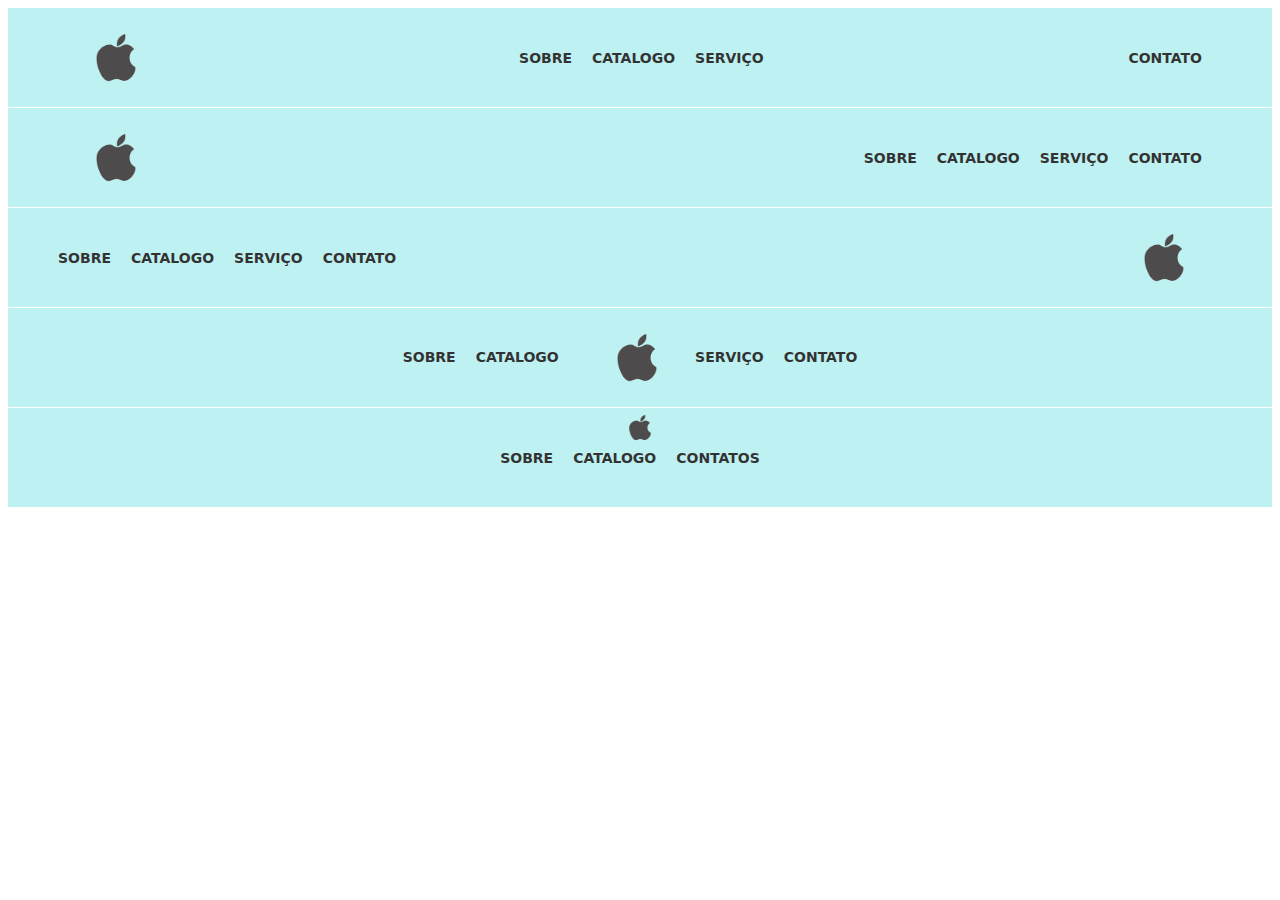
==== Aula 25 mar/index.html @ 149a5048 "aaa" ====
<!DOCTYPE html>  
<html lang="en">  
<head>  
    <meta charset="UTF-8">  
    <meta name="viewport" content="width=device-width, initial-scale=1.0">  
    <link rel="stylesheet" href="styles.css">  
    <title>Atividades</title>  
</head>  
<body>  
    <nav>  
        <img class="logo" src="app.png" alt="">  
        <ul class="nc">  
            <li><a class="a" href="#">Sobre</a></li>  
            <li><a class="a" href="#">Catalogo</a></li>  
            <li><a class="a" href="#">Serviço</a></li>  
        </ul>  
        <p class="a">Contato</p>  
    </nav>  
    <nav>  
        <img class="logo" src="app.png" alt="">  
        <ul class="nc" style="justify-content: right;">  
            <li><a class="a" href="#">Sobre</a></li>  
            <li><a class="a" href="#">Catalogo</a></li>  
            <li><a class="a" href="#">Serviço</a></li>  
        </ul>  
        <p class="bt">Contato</p>  
    </nav>  
    <nav>  
        <ul class="nc" style="justify-content: left;">  
            <li><a class="a" href="#">Sobre</a></li>  
            <li><a class="a" href="#">Catalogo</a></li>  
            <li><a class="a" href="#">Serviço</a></li>   
            <li><a class="bt" href="#">Contato</a></li>   
        </ul>  
        <img class="logo" src="app.png" alt="" style="justify-content: left;">   
    </nav>  
    <nav>  
        <ul class="nc">  
            <li><a class="a" href="#">Sobre</a></li>  
            <li><a class="a" href="#">Catalogo</a></li>  
            <img class="logo" src="app.png" alt="">   
            <li><a class="a" href="#">Serviço</a></li>   
            <li><a class="bt" href="#">Contato</a></li>   
        </ul>  
    </nav>  
    <nav>  
        <ul class="nc" >  
            <img class="logo" src="app.png" style="position: absolute; width: 5%; margin: 0 auto 60px;">  
            <li><a class="a"  href="#">Sobre</a></li>  
            <li><a class="a"  href="#">Catalogo</a></li>  
            <li><a class="a"  href="#">Contatos</a></li>  
        </ul>  
    </nav>  
</body>  
</html>
---- Aula 25 mar/styles.css ----
nav {  
    display: flex; /* Flexbox no nav */  
    justify-content: space-between; /* Espaço entre imagem e texto */  
    align-items: center; /* Alinha itens verticalmente */  
    top: 0;  
    left: 0;  
    width: 100%;  
    height: 100px;  
    padding: 10px 50px;  
    box-sizing: border-box;  
    background: paleturquoise;  
    opacity: 0.8;  
    border-bottom: 1px solid white;  
}  

nav img {  
    width: 10%;  
    
    
    
}  



.a {  
    font-family: system-ui, -apple-system, BlinkMacSystemFont, 'Segoe UI', Roboto, Oxygen, Ubuntu, Cantarell, 'Open Sans', 'Helvetica Neue', sans-serif;  
    color: black;  
    text-decoration: none;  
    font-size: 14px;  
    font-weight: bold;  
    text-transform: uppercase;  
    margin-right: 20px;  
}  

.nc {  
    display: flex;  
    list-style: none;  
    justify-content: center; /* Centraliza os links horizontalmente */  
    align-items: center;  
    margin: 0;  
    padding: 0;  
    width: 100%; /* Garante que ocupe toda a largura */  
}   

.bt {
    font-family: system-ui, -apple-system, BlinkMacSystemFont, 'Segoe UI', Roboto, Oxygen, Ubuntu, Cantarell, 'Open Sans', 'Helvetica Neue', sans-serif;  
    color: black; 
    border-radius: 6px; 
    text-decoration: none;  
    font-size: 14px;  
    font-weight: bold;  
    text-transform: uppercase;  
    margin-right: 20px;  

}
.bt:hover {  
    background: rgba(0, 0, 0, 0.7);  
    border-radius: 2px;  
}
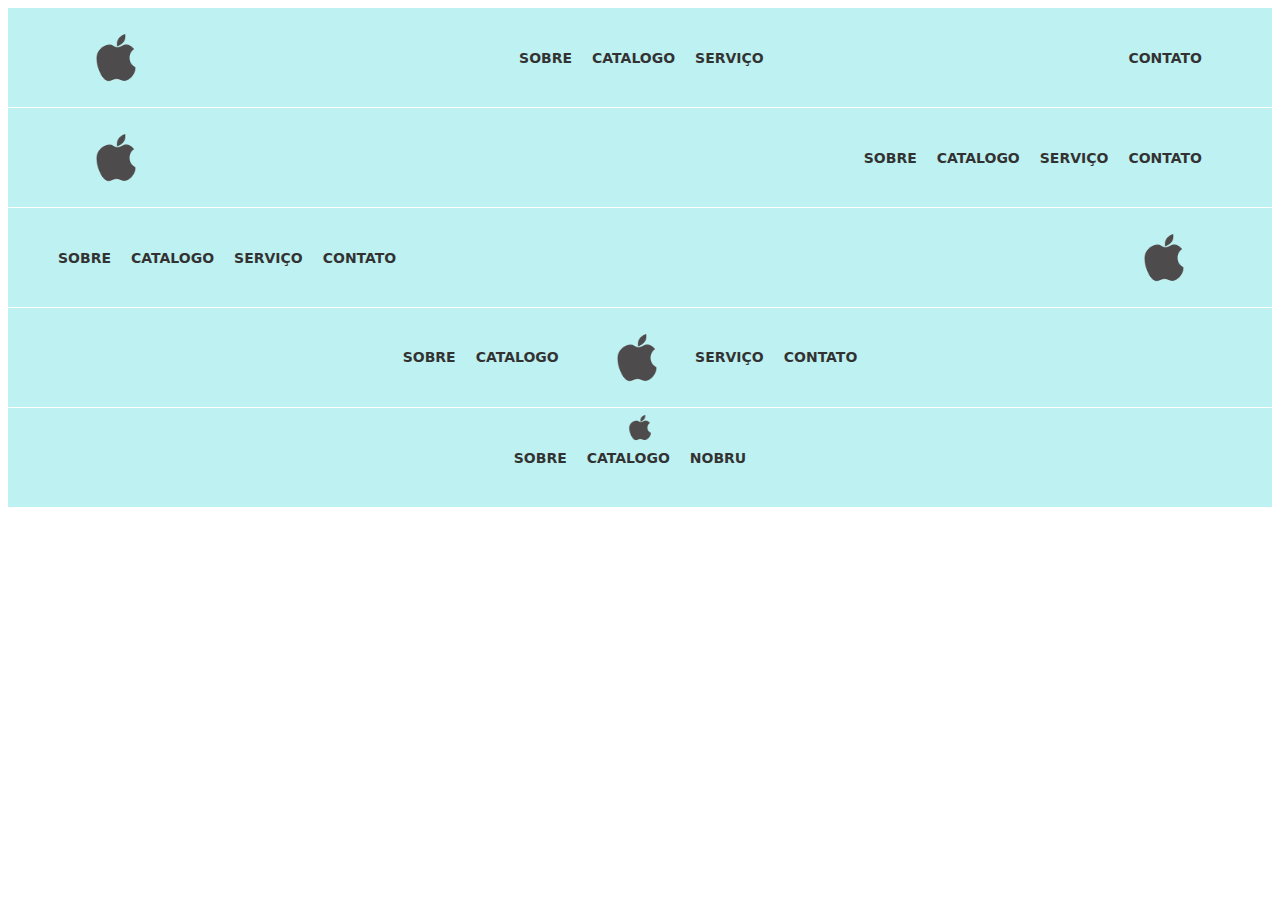
==== commit 15ddb973: "a" ====
--- a/Aula 25 mar/index.html
+++ b/Aula 25 mar/index.html
@@ -48,7 +48,7 @@
             <img class="logo" src="app.png" style="position: absolute; width: 5%; margin: 0 auto 60px;">  
             <li><a class="a"  href="#">Sobre</a></li>  
             <li><a class="a"  href="#">Catalogo</a></li>  
-            <li><a class="a"  href="#">Contatos</a></li>  
+            <li><a class="a"  href="#">nobru</a></li>  
         </ul>  
     </nav>  
 </body>  
